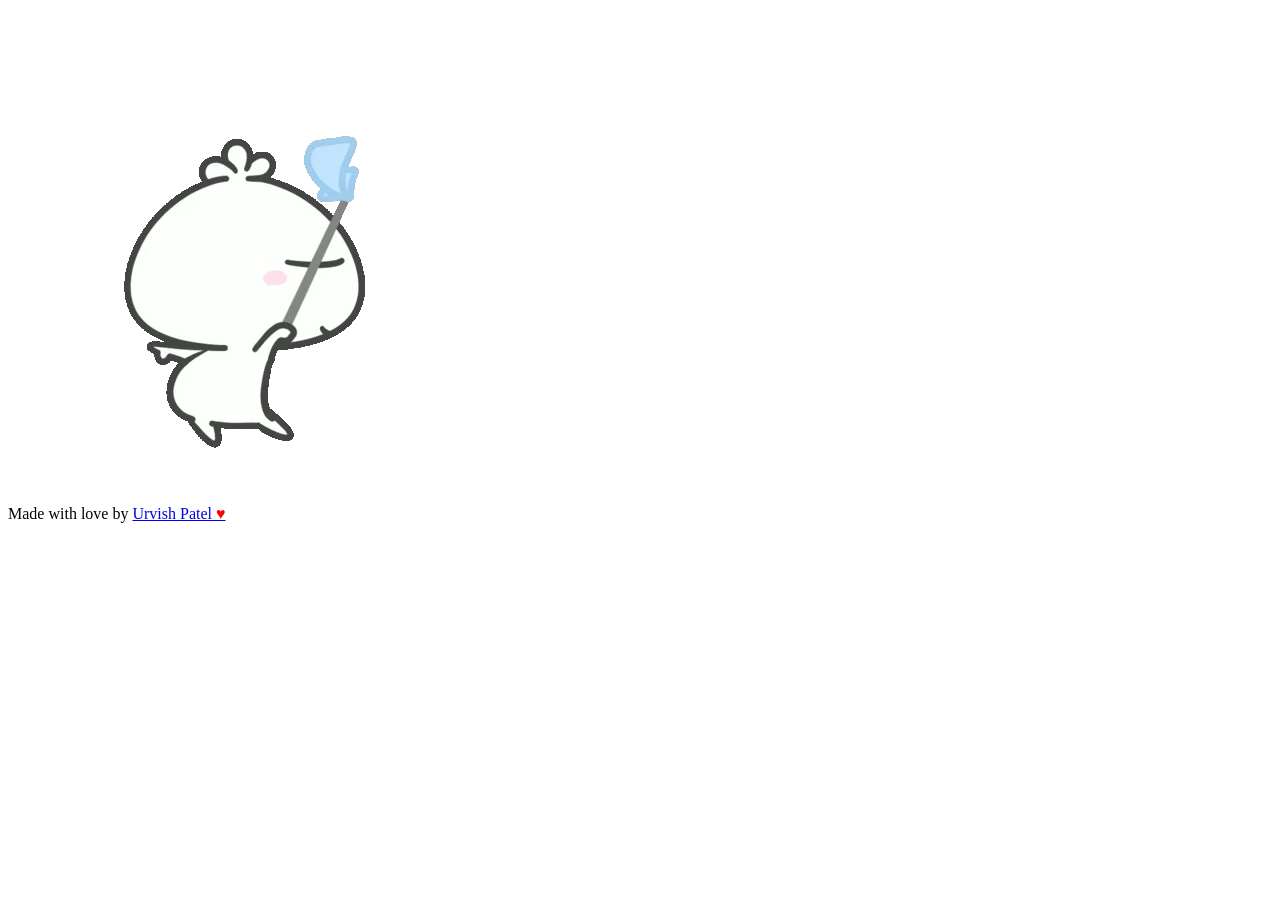
==== yes.html @ facf5af9 "noch" ====
<!DOCTYPE html>
<html lang="en">

<head>
    <meta charset="UTF-8">
    <meta name="viewport" content="width=device-width, initial-scale=1.0">
    <title>yayyyyee!!!! | Urvish Patel</title>
    <link rel="stylesheet" href="styleyes.css">


    <link rel="icon" type="image/png" sizes="32x32"
        href="https://ik.imagekit.io/urvish/Urvish's%20Logo_yGTYkPWgU?updatedAt=1697289324289">
    <link rel="icon" type="image/png" sizes="16x16"
        href="https://ik.imagekit.io/urvish/Urvish's%20Logo_yGTYkPWgU?updatedAt=1697289324289">

    <!-- Primary Meta Tags -->
    <title>Ask your crush for a date</title>
    <meta name="title" content="Ask your crush for a date" />
    <meta name="description"
        content="Ask your crush for a date with this simple website. Defiantly she will not reject you" />

    <!-- Open Graph / Facebook -->
    <meta property="og:type" content="website" />
    <meta property="og:url" content="https://crush-date.vercel.app/" />
    <meta property="og:title" content="Ask your crush for a date" />
    <meta property="og:description"
        content="Ask your crush for a date with this simple website. Defiantly she will not reject you" />
    <meta property="og:image" content="https://ik.imagekit.io/urvish/Urvish.svg?updatedAt=1693120807755" />

    <!-- Twitter -->
    <meta property="twitter:card" content="summary_large_image" />
    <meta property="twitter:url" content="https://crush-date.vercel.app/" />
    <meta property="twitter:title" content="Ask your crush for a date" />
    <meta property="twitter:description"
        content="Ask your crush for a date with this simple website. Defiantly she will not reject you" />
    <meta property="twitter:image" content="https://ik.imagekit.io/urvish/Urvish.svg?updatedAt=1693120807755" />
</head>

<body onload="displayUserName()">
    <div class="container">

        <h1 id="userNameDisplay" class="name_display"></h1>

        <div class="gifcontainer">
            <!-- <img src="https://media0.giphy.com/media/T86i6yDyOYz7J6dPhf/giphy.gif" alt="Cute animated illustration"> -->
            <img src="T86i6yDyOYz7J6dPhf.webp" alt="">
        </div>
    </div>
    <div id="urvishPatel" class="urvishPatel">Made with love by
        <a href="https://www.instagram.com/urvish.xyz/" target="_blank"><span>Urvish Patel</span><span
                style="font-weight: bolder; color: red;">
                &#9829;</span></a>
    </div>
    <script src="yes_script.js"></script>
</body>

</html>
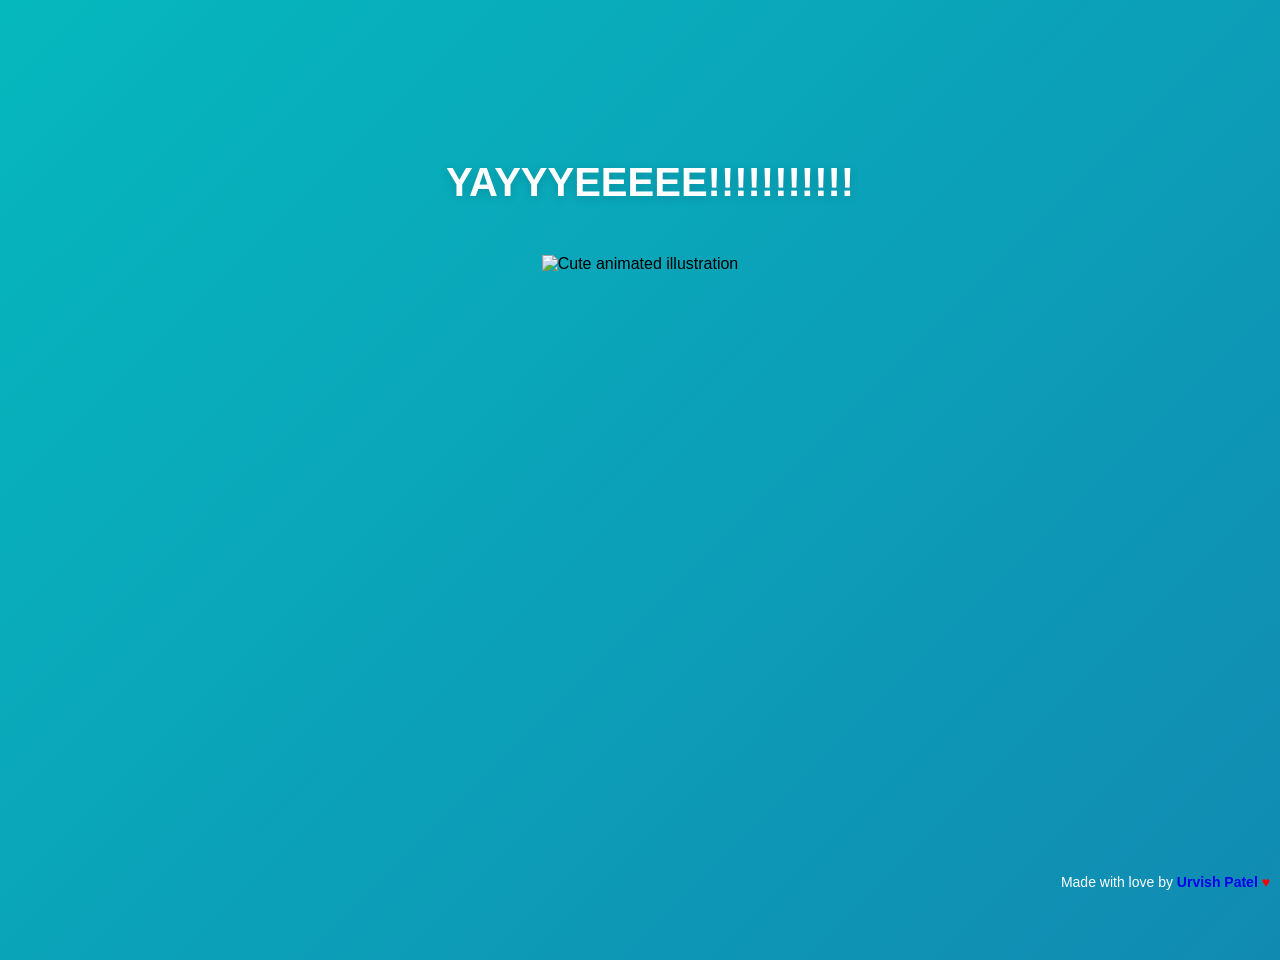
==== commit 8e7a04b9: "Add files via upload" ====
--- a/yes.html
+++ b/yes.html
@@ -6,7 +6,6 @@
     <meta name="viewport" content="width=device-width, initial-scale=1.0">
     <title>yayyyyee!!!! | Urvish Patel</title>
     <link rel="stylesheet" href="styleyes.css">
-
 
     <link rel="icon" type="image/png" sizes="32x32"
         href="https://ik.imagekit.io/urvish/Urvish's%20Logo_yGTYkPWgU?updatedAt=1697289324289">
@@ -36,22 +35,23 @@
     <meta property="twitter:image" content="https://ik.imagekit.io/urvish/Urvish.svg?updatedAt=1693120807755" />
 </head>
 
-<body onload="displayUserName()">
+<body onload="initYes()">
     <div class="container">
-
         <h1 id="userNameDisplay" class="name_display"></h1>
 
         <div class="gifcontainer">
-            <!-- <img src="https://media0.giphy.com/media/T86i6yDyOYz7J6dPhf/giphy.gif" alt="Cute animated illustration"> -->
-            <img src="T86i6yDyOYz7J6dPhf.webp" alt="">
+            <img src="https://media0.giphy.com/media/T86i6yDyOYz7J6dPhf/giphy.gif" alt="Cute animated illustration">
         </div>
     </div>
+
     <div id="urvishPatel" class="urvishPatel">Made with love by
         <a href="https://www.instagram.com/urvish.xyz/" target="_blank"><span>Urvish Patel</span><span
                 style="font-weight: bolder; color: red;">
                 &#9829;</span></a>
     </div>
+
+    <script src="https://cdn.jsdelivr.net/npm/canvas-confetti@1.9.2/dist/confetti.browser.min.js"></script>
     <script src="yes_script.js"></script>
 </body>
 
-</html>+</html>
--- a/styleyes.css
+++ b/styleyes.css
@@ -0,0 +1,106 @@
+* {
+    margin: 0;
+    padding: 0;
+    box-sizing: border-box;
+    font-family: 'Poppins', sans-serif;
+}
+
+body {
+    background: linear-gradient(-45deg, #05b8be, #06d6a0, #0cbaba, #118ab2, #05b8be);
+    background-size: 400% 400%;
+    animation: gradientShift 8s ease infinite, fadeIn 0.8s ease;
+    height: 100vh;
+    width: 100vw;
+    overflow: hidden;
+}
+
+@keyframes gradientShift {
+    0% { background-position: 0% 50%; }
+    50% { background-position: 100% 50%; }
+    100% { background-position: 0% 50%; }
+}
+
+@keyframes fadeIn {
+    from { opacity: 0; }
+    to { opacity: 1; }
+}
+
+h1 {
+    display: flex;
+    justify-content: center;
+    padding-top: 100px;
+}
+
+.name_display {
+    font-size: 40px;
+    font-weight: bold;
+    color: white;
+    text-align: center;
+    margin-top: 60px;
+    margin-left: 20px;
+    text-shadow: 0 2px 10px rgba(0,0,0,0.15);
+    animation: popIn 0.6s cubic-bezier(0.68, -0.55, 0.265, 1.55);
+}
+
+@keyframes popIn {
+    0% { transform: scale(0.3); opacity: 0; }
+    100% { transform: scale(1); opacity: 1; }
+}
+
+.gifcontainer {
+    display: flex;
+    justify-content: center;
+    align-items: center;
+    margin-top: 50px;
+    animation: popIn 0.6s cubic-bezier(0.68, -0.55, 0.265, 1.55) 0.3s both;
+}
+
+.gifcontainer img {
+    max-width: 320px;
+    height: auto;
+}
+
+#urvishPatel {
+    position: absolute;
+    bottom: 10px;
+    right: 10px;
+    font-size: 14px;
+    color: white;
+    z-index: 100;
+}
+
+.urvishPatel > a {
+    text-decoration: none;
+}
+
+.urvishPatel > a > span {
+    font-weight: bolder;
+}
+
+/* --- Mobile --- */
+@media (max-width: 600px) {
+    .name_display {
+        font-size: 24px;
+        margin-top: 40px;
+        margin-left: 10px;
+        padding: 0 10px;
+    }
+
+    .gifcontainer {
+        margin-top: 30px;
+    }
+
+    .gifcontainer img {
+        max-width: 220px;
+    }
+
+    h1 {
+        padding-top: 50px;
+    }
+
+    #urvishPatel {
+        font-size: 11px;
+        bottom: 5px;
+        right: 5px;
+    }
+}
